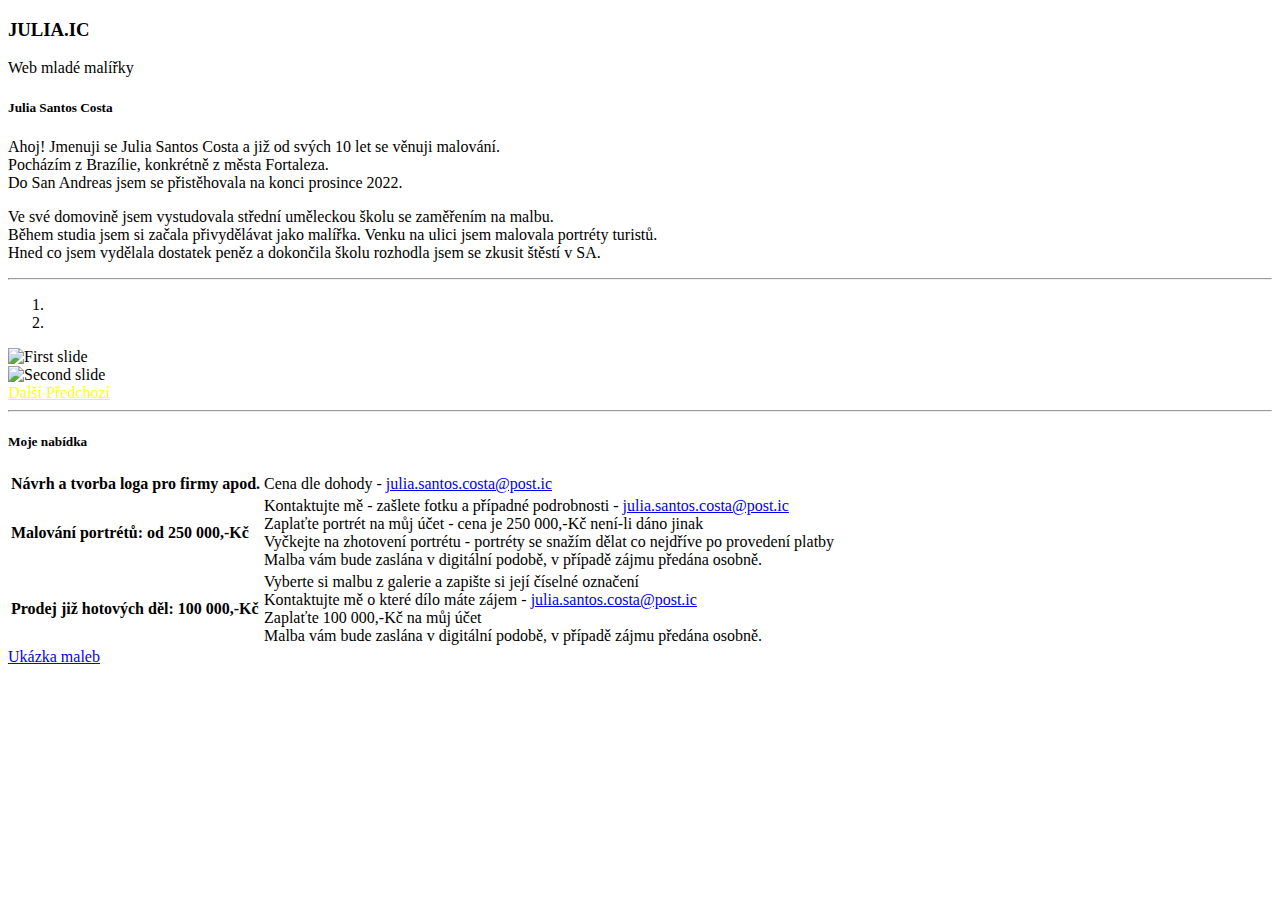
==== julia.ic/index.html @ cc1c6da5 "folder structure" ====
<!DOCTYPE html>
<html lang="cs">
    <head>
        <meta charset="utf-8">
        <meta name="viewport" content="width=device-width, initial-scale=1">
        <title>JULIA.IC</title>
        <link rel="stylesheet" href="https://artic.leosight.cz/design/css/bootstrap.min.css">
        <link rel="stylesheet" href="https://artic.leosight.cz/design/css/main.css">
        <link rel="stylesheet" href="https://artic.leosight.cz/design/css/fontawesome.min.css">
        <script src="https://artic.leosight.cz/design/js/jquery.min.js"></script>
        <script src="https://artic.leosight.cz/design/js/bootstrap.min.js"></script>
        <script src="https://artic.leosight.cz/design/js/main.js?v=4"></script>
    </head>
    <style>
        .carousel-control-next,
        .carousel-control-prev {
            filter: invert(100%);
        }
        body {
            overflow: auto;
        }
    </style>
    <script>
        $('.carousel').carousel({
            interval: 2000
        })
    </script>
    <body>
        <div class="container text-center">
            <div class="alert alert-dark" role="alert">
                <h3 class="display-3">JULIA.IC</h3>
                <p class="text-muted">Web mladé malířky</p>
            </div>
            <h5 class="display-5">Julia Santos Costa</h5>
            <p>Ahoj! Jmenuji se Julia Santos Costa a již od svých 10 let se věnuji malování.<br>Pocházím z Brazílie, konkrétně z města Fortaleza.<br>Do San Andreas jsem se přistěhovala na konci prosince 2022.</p>
            <p>Ve své domovině jsem vystudovala střední uměleckou školu se zaměřením na malbu.<br>Během studia jsem si začala přivydělávat jako malířka. Venku na ulici jsem malovala portréty turistů.<br>Hned co jsem vydělala dostatek peněz a dokončila školu rozhodla jsem se zkusit štěstí v SA.</p>
            <hr>

            <div id="carouselPreview" class="carousel slide" data-ride="carousel">
                <ol class="carousel-indicators">
                    <li data-target="#carouselPreview" data-slide-to="0" class="active"></li>
                    <li data-target="#carouselPreview" data-slide-to="1"></li>
                </ol>
                <div class="carousel-inner">
                    <div class="carousel-item active">
                        <img class="" src="https://i.imgur.com/mypoFdS.png" alt="First slide">
                    </div>
                    <div class="carousel-item">
                        <img class="" src="https://i.imgur.com/qn1870p.jpg" alt="Second slide">
                    </div>
                </div>
                <a class="carousel-control-prev" href="#carouselPreview" role="button" data-slide="prev">
                    <span class="carousel-control-prev-icon" aria-hidden="true"></span>
                    <span class="sr-only">Další</span>
                </a>
                <a class="carousel-control-next" href="#carouselPreview" role="button" data-slide="next">
                    <span class="carousel-control-next-icon" aria-hidden="true"></span>
                    <span class="sr-only">Předchozí</span>
                </a>
            </div>
            <hr>
            <h5 class="display-5 mb-3">Moje nabídka</h5>
            <table class="table table-bordered table-striped clearfix">
                <tbody>
                    <tr>
                        <td><strong>Návrh a tvorba loga pro firmy apod.</strong></td>
                        <td>Cena dle dohody - <a href="https://artic.leosight.cz/post.ic/" target="_blank">julia.santos.costa@post.ic</a></td>
                    </tr>
                    <tr>
                        <td><strong>Malování portrétů: od 250 000,-Kč</strong></td>
                        <td>
                            Kontaktujte mě - zašlete fotku a případné podrobnosti - <a href="https://artic.leosight.cz/post.ic/" target="_blank">julia.santos.costa@post.ic</a><br>
                            Zaplaťte portrét na můj účet - cena je 250 000,-Kč není-li dáno jinak<br>
                            Vyčkejte na zhotovení portrétu - portréty se snažím dělat co nejdříve po provedení platby<br>
                            Malba vám bude zaslána v digitální podobě, v případě zájmu předána osobně.
                        </td>
                    </tr>
                    <tr>
                        <td><strong>Prodej již hotových děl: 100 000,-Kč</strong></td>
                        <td>
                            Vyberte si malbu z galerie a zapište si její číselné označení<br>
                            Kontaktujte mě o které dílo máte zájem - <a href="https://artic.leosight.cz/post.ic/" target="_blank">julia.santos.costa@post.ic</a><br>
                            Zaplaťte 100 000,-Kč na můj účet<br>
                            Malba vám bude zaslána v digitální podobě, v případě zájmu předána osobně.
                        </td>
                    </tr>
                </tbody>
            </table>
            <a class="btn btn-primary mb-3" href="https://i.imgur.com/qKlD4AE.jpeg" target="_blank">Ukázka maleb</a>
        </div>
    </body>
</html>
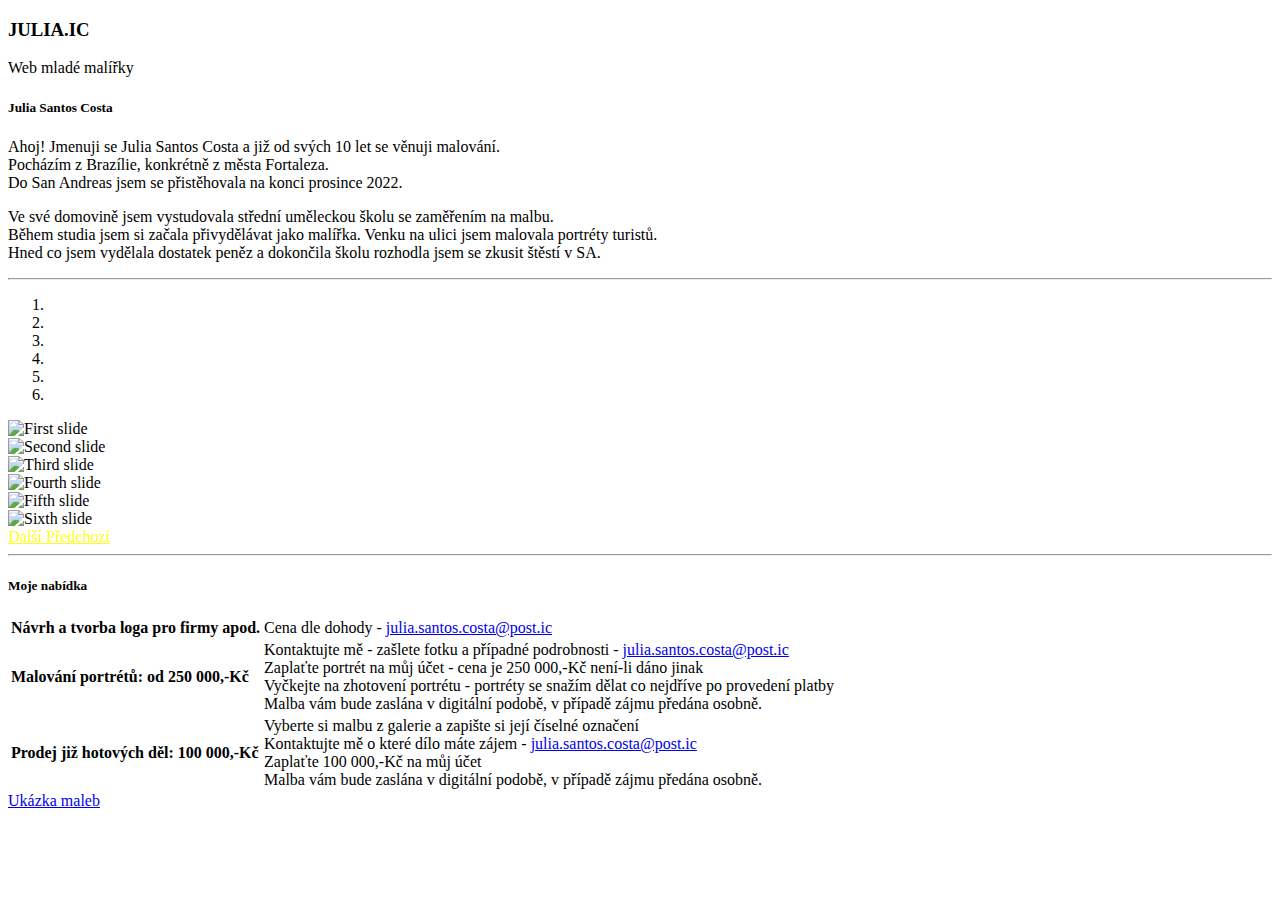
==== commit 5c884ddd: "Update index.html" ====
--- a/julia.ic/index.html
+++ b/julia.ic/index.html
@@ -40,13 +40,29 @@
                 <ol class="carousel-indicators">
                     <li data-target="#carouselPreview" data-slide-to="0" class="active"></li>
                     <li data-target="#carouselPreview" data-slide-to="1"></li>
+                    <li data-target="#carouselPreview" data-slide-to="2"></li>
+                    <li data-target="#carouselPreview" data-slide-to="3"></li>
+                    <li data-target="#carouselPreview" data-slide-to="4"></li>
+                    <li data-target="#carouselPreview" data-slide-to="5"></li>
                 </ol>
                 <div class="carousel-inner">
                     <div class="carousel-item active">
-                        <img class="" src="https://i.imgur.com/mypoFdS.png" alt="First slide">
+                        <img class="" src="https://raw.githubusercontent.com/PaLu42/Julia-ic-obr-zky/main/01.jpg" alt="First slide">
                     </div>
                     <div class="carousel-item">
-                        <img class="" src="https://i.imgur.com/qn1870p.jpg" alt="Second slide">
+                        <img class="" src="https://raw.githubusercontent.com/PaLu42/Julia-ic-obr-zky/main/02.jpg" alt="Second slide">
+                    </div>
+                    <div class="carousel-item">
+                        <img class="" src="https://raw.githubusercontent.com/PaLu42/Julia-ic-obr-zky/main/03.jpg" alt="Third slide">
+                    </div>
+                    <div class="carousel-item">
+                        <img class="" src="https://raw.githubusercontent.com/PaLu42/Julia-ic-obr-zky/main/04.jpg" alt="Fourth slide">
+                    </div>
+                    <div class="carousel-item">
+                        <img class="" src="https://raw.githubusercontent.com/PaLu42/Julia-ic-obr-zky/main/05.jpg" alt="Fifth slide">
+                    </div>
+                    <div class="carousel-item">
+                        <img class="" src="https://raw.githubusercontent.com/PaLu42/Julia-ic-obr-zky/main/06.jpg" alt="Sixth slide">
                     </div>
                 </div>
                 <a class="carousel-control-prev" href="#carouselPreview" role="button" data-slide="prev">
@@ -89,4 +105,4 @@
             <a class="btn btn-primary mb-3" href="https://i.imgur.com/qKlD4AE.jpeg" target="_blank">Ukázka maleb</a>
         </div>
     </body>
-</html>+</html>
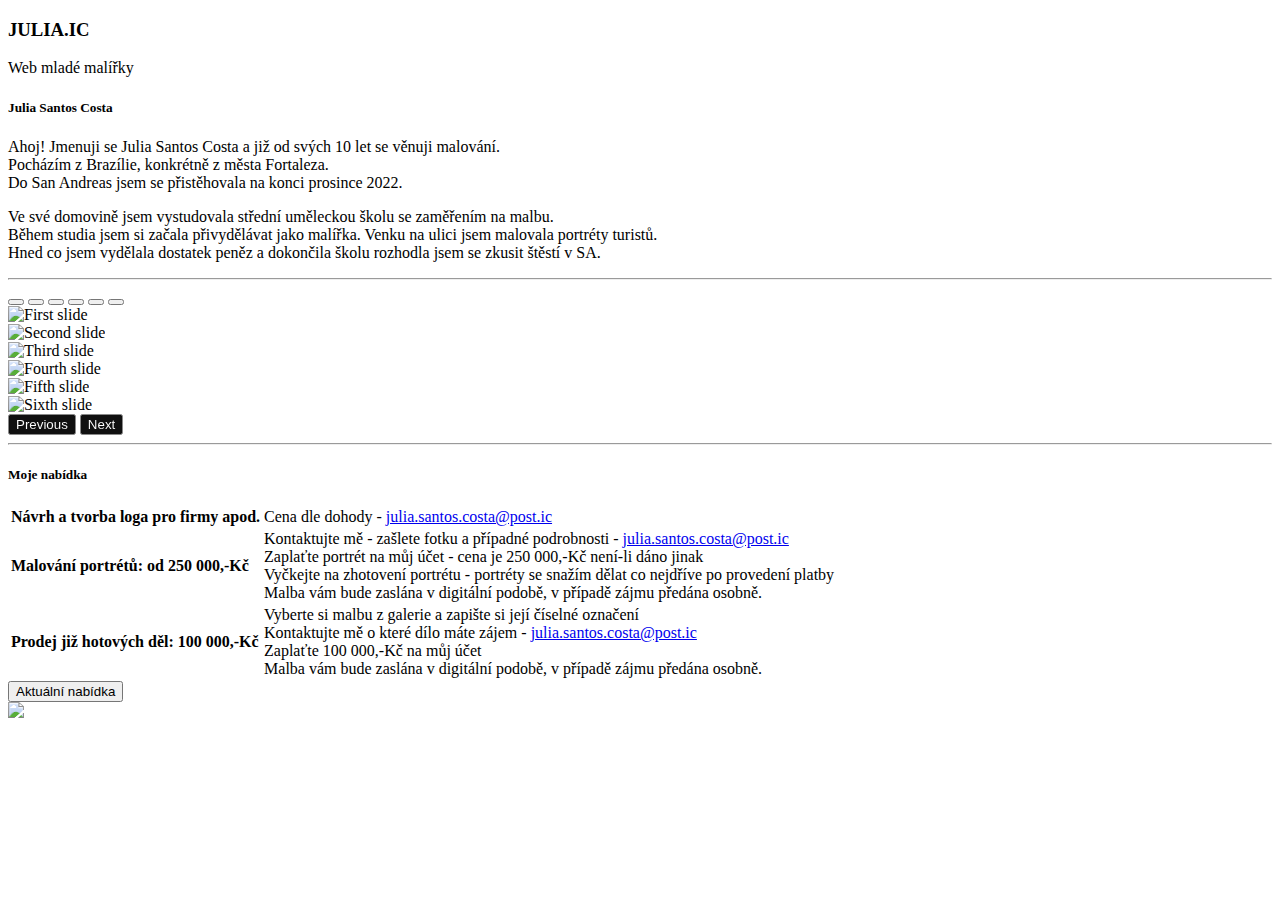
==== commit 38a97231: "modal, tahání imgs z repozitáře" ====
--- a/julia.ic/index.html
+++ b/julia.ic/index.html
@@ -4,12 +4,7 @@
         <meta charset="utf-8">
         <meta name="viewport" content="width=device-width, initial-scale=1">
         <title>JULIA.IC</title>
-        <link rel="stylesheet" href="https://artic.leosight.cz/design/css/bootstrap.min.css">
-        <link rel="stylesheet" href="https://artic.leosight.cz/design/css/main.css">
-        <link rel="stylesheet" href="https://artic.leosight.cz/design/css/fontawesome.min.css">
-        <script src="https://artic.leosight.cz/design/js/jquery.min.js"></script>
-        <script src="https://artic.leosight.cz/design/js/bootstrap.min.js"></script>
-        <script src="https://artic.leosight.cz/design/js/main.js?v=4"></script>
+        <link href="https://cdn.jsdelivr.net/npm/bootstrap@5.2.3/dist/css/bootstrap.min.css" rel="stylesheet" integrity="sha384-rbsA2VBKQhggwzxH7pPCaAqO46MgnOM80zW1RWuH61DGLwZJEdK2Kadq2F9CUG65" crossorigin="anonymous">
     </head>
     <style>
         .carousel-control-next,
@@ -26,54 +21,60 @@
         })
     </script>
     <body>
+        <script src="https://cdn.jsdelivr.net/npm/@popperjs/core@2.11.6/dist/umd/popper.min.js" integrity="sha384-oBqDVmMz9ATKxIep9tiCxS/Z9fNfEXiDAYTujMAeBAsjFuCZSmKbSSUnQlmh/jp3" crossorigin="anonymous"></script>
+        <script src="https://cdn.jsdelivr.net/npm/bootstrap@5.2.3/dist/js/bootstrap.min.js" integrity="sha384-cuYeSxntonz0PPNlHhBs68uyIAVpIIOZZ5JqeqvYYIcEL727kskC66kF92t6Xl2V" crossorigin="anonymous"></script>
+
         <div class="container text-center">
             <div class="alert alert-dark" role="alert">
                 <h3 class="display-3">JULIA.IC</h3>
                 <p class="text-muted">Web mladé malířky</p>
             </div>
             <h5 class="display-5">Julia Santos Costa</h5>
-            <p>Ahoj! Jmenuji se Julia Santos Costa a již od svých 10 let se věnuji malování.<br>Pocházím z Brazílie, konkrétně z města Fortaleza.<br>Do San Andreas jsem se přistěhovala na konci prosince 2022.</p>
-            <p>Ve své domovině jsem vystudovala střední uměleckou školu se zaměřením na malbu.<br>Během studia jsem si začala přivydělávat jako malířka. Venku na ulici jsem malovala portréty turistů.<br>Hned co jsem vydělala dostatek peněz a dokončila školu rozhodla jsem se zkusit štěstí v SA.</p>
+                <p>Ahoj! Jmenuji se Julia Santos Costa a již od svých 10 let se věnuji malování.<br>Pocházím z Brazílie, konkrétně z města Fortaleza.<br>Do San Andreas jsem se přistěhovala na konci prosince 2022.</p>
+                <p>Ve své domovině jsem vystudovala střední uměleckou školu se zaměřením na malbu.<br>Během studia jsem si začala přivydělávat jako malířka. Venku na ulici jsem malovala portréty turistů.<br>Hned co jsem vydělala dostatek peněz a dokončila školu rozhodla jsem se zkusit štěstí v SA.</p>
             <hr>
 
-            <div id="carouselPreview" class="carousel slide" data-ride="carousel">
-                <ol class="carousel-indicators">
-                    <li data-target="#carouselPreview" data-slide-to="0" class="active"></li>
-                    <li data-target="#carouselPreview" data-slide-to="1"></li>
-                    <li data-target="#carouselPreview" data-slide-to="2"></li>
-                    <li data-target="#carouselPreview" data-slide-to="3"></li>
-                    <li data-target="#carouselPreview" data-slide-to="4"></li>
-                    <li data-target="#carouselPreview" data-slide-to="5"></li>
-                </ol>
+            <div id="carouselPreview" class="carousel slide" data-bs-ride="true">
+                <div class="carousel-indicators">
+                  <button type="button" data-bs-target="#carouselPreview" data-bs-slide-to="0" class="active" aria-current="true" aria-label="Slide 1"></button>
+                  <button type="button" data-bs-target="#carouselPreview" data-bs-slide-to="1" aria-label="Slide 2"></button>
+                  <button type="button" data-bs-target="#carouselPreview" data-bs-slide-to="2" aria-label="Slide 3"></button>
+                  <button type="button" data-bs-target="#carouselPreview" data-bs-slide-to="3" aria-label="Slide 4"></button>
+                  <button type="button" data-bs-target="#carouselPreview" data-bs-slide-to="4" aria-label="Slide 5"></button>
+                  <button type="button" data-bs-target="#carouselPreview" data-bs-slide-to="5" aria-label="Slide 6"></button>
+                </div>
                 <div class="carousel-inner">
-                    <div class="carousel-item active">
-                        <img class="" src="https://raw.githubusercontent.com/PaLu42/Julia-ic-obr-zky/main/01.jpg" alt="First slide">
-                    </div>
-                    <div class="carousel-item">
-                        <img class="" src="https://raw.githubusercontent.com/PaLu42/Julia-ic-obr-zky/main/02.jpg" alt="Second slide">
-                    </div>
-                    <div class="carousel-item">
-                        <img class="" src="https://raw.githubusercontent.com/PaLu42/Julia-ic-obr-zky/main/03.jpg" alt="Third slide">
-                    </div>
-                    <div class="carousel-item">
-                        <img class="" src="https://raw.githubusercontent.com/PaLu42/Julia-ic-obr-zky/main/04.jpg" alt="Fourth slide">
-                    </div>
-                    <div class="carousel-item">
-                        <img class="" src="https://raw.githubusercontent.com/PaLu42/Julia-ic-obr-zky/main/05.jpg" alt="Fifth slide">
-                    </div>
-                    <div class="carousel-item">
-                        <img class="" src="https://raw.githubusercontent.com/PaLu42/Julia-ic-obr-zky/main/06.jpg" alt="Sixth slide">
+                    <div class="carousel-inner">
+                        <div class="carousel-item active">
+                            <img src="https://raw.githubusercontent.com/PaLu42/Julia-ic-obr-zky/main/01.jpg" alt="First slide">
+                        </div>
+                        <div class="carousel-item">
+                            <img src="https://raw.githubusercontent.com/PaLu42/Julia-ic-obr-zky/main/02.jpg" alt="Second slide">
+                        </div>
+                        <div class="carousel-item">
+                            <img src="https://raw.githubusercontent.com/PaLu42/Julia-ic-obr-zky/main/03.jpg" alt="Third slide">
+                        </div>
+                        <div class="carousel-item">
+                            <img src="https://raw.githubusercontent.com/PaLu42/Julia-ic-obr-zky/main/04.jpg" alt="Fourth slide">
+                        </div>
+                        <div class="carousel-item">
+                            <img src="https://raw.githubusercontent.com/PaLu42/Julia-ic-obr-zky/main/05.jpg" alt="Fifth slide">
+                        </div>
+                        <div class="carousel-item">
+                            <img src="https://raw.githubusercontent.com/PaLu42/Julia-ic-obr-zky/main/06.jpg" alt="Sixth slide">
+                        </div>
                     </div>
                 </div>
-                <a class="carousel-control-prev" href="#carouselPreview" role="button" data-slide="prev">
-                    <span class="carousel-control-prev-icon" aria-hidden="true"></span>
-                    <span class="sr-only">Další</span>
-                </a>
-                <a class="carousel-control-next" href="#carouselPreview" role="button" data-slide="next">
-                    <span class="carousel-control-next-icon" aria-hidden="true"></span>
-                    <span class="sr-only">Předchozí</span>
-                </a>
-            </div>
+                <button class="carousel-control-prev" type="button" data-bs-target="#carouselPreview" data-bs-slide="prev">
+                  <span class="carousel-control-prev-icon" aria-hidden="true"></span>
+                  <span class="visually-hidden">Previous</span>
+                </button>
+                <button class="carousel-control-next" type="button" data-bs-target="#carouselPreview" data-bs-slide="next">
+                  <span class="carousel-control-next-icon" aria-hidden="true"></span>
+                  <span class="visually-hidden">Next</span>
+                </button>
+              </div>
+
             <hr>
             <h5 class="display-5 mb-3">Moje nabídka</h5>
             <table class="table table-bordered table-striped clearfix">
@@ -102,7 +103,17 @@
                     </tr>
                 </tbody>
             </table>
-            <a class="btn btn-primary mb-3" href="https://i.imgur.com/qKlD4AE.jpeg" target="_blank">Ukázka maleb</a>
+            
+            <button class="btn btn-success mb-3" data-bs-toggle="modal" data-bs-target="#offer">Aktuální nabídka</button>
+            <div class="modal modal-lg fade" id="offer" data-bs-keyboard="false" tabindex="-1" aria-hidden="true">
+                <div class="modal-dialog">
+                    <div class="modal-content">
+                        <div class="modal-body">
+                            <img src="https://raw.githubusercontent.com/PaLu42/Julia-ic-obr-zky/main/nabidka.jpg" class="w-100">
+                        </div>
+                    </div>
+                </div>
+            </div>
         </div>
     </body>
-</html>
+</html>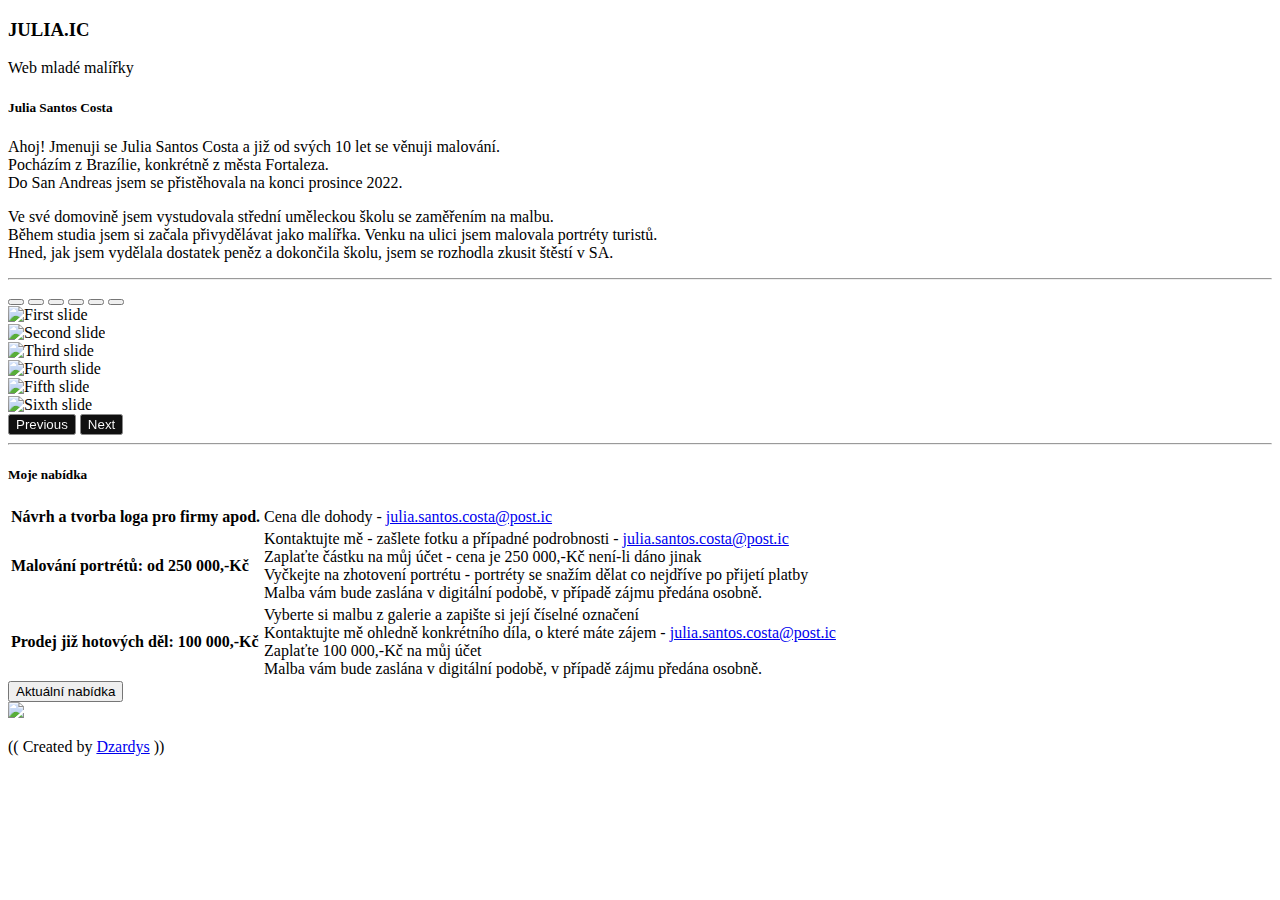
==== commit 64f4b7e5: "Update index.html" ====
--- a/julia.ic/index.html
+++ b/julia.ic/index.html
@@ -31,7 +31,7 @@
             </div>
             <h5 class="display-5">Julia Santos Costa</h5>
                 <p>Ahoj! Jmenuji se Julia Santos Costa a již od svých 10 let se věnuji malování.<br>Pocházím z Brazílie, konkrétně z města Fortaleza.<br>Do San Andreas jsem se přistěhovala na konci prosince 2022.</p>
-                <p>Ve své domovině jsem vystudovala střední uměleckou školu se zaměřením na malbu.<br>Během studia jsem si začala přivydělávat jako malířka. Venku na ulici jsem malovala portréty turistů.<br>Hned co jsem vydělala dostatek peněz a dokončila školu rozhodla jsem se zkusit štěstí v SA.</p>
+                <p>Ve své domovině jsem vystudovala střední uměleckou školu se zaměřením na malbu.<br>Během studia jsem si začala přivydělávat jako malířka. Venku na ulici jsem malovala portréty turistů.<br>Hned, jak jsem vydělala dostatek peněz a dokončila školu, jsem se rozhodla zkusit štěstí v SA.</p>
             <hr>
 
             <div id="carouselPreview" class="carousel slide" data-bs-ride="true">
@@ -87,8 +87,8 @@
                         <td><strong>Malování portrétů: od 250 000,-Kč</strong></td>
                         <td>
                             Kontaktujte mě - zašlete fotku a případné podrobnosti - <a href="https://artic.leosight.cz/post.ic/" target="_blank">julia.santos.costa@post.ic</a><br>
-                            Zaplaťte portrét na můj účet - cena je 250 000,-Kč není-li dáno jinak<br>
-                            Vyčkejte na zhotovení portrétu - portréty se snažím dělat co nejdříve po provedení platby<br>
+                            Zaplaťte částku na můj účet - cena je 250 000,-Kč není-li dáno jinak<br>
+                            Vyčkejte na zhotovení portrétu - portréty se snažím dělat co nejdříve po přijetí platby<br>
                             Malba vám bude zaslána v digitální podobě, v případě zájmu předána osobně.
                         </td>
                     </tr>
@@ -96,7 +96,7 @@
                         <td><strong>Prodej již hotových děl: 100 000,-Kč</strong></td>
                         <td>
                             Vyberte si malbu z galerie a zapište si její číselné označení<br>
-                            Kontaktujte mě o které dílo máte zájem - <a href="https://artic.leosight.cz/post.ic/" target="_blank">julia.santos.costa@post.ic</a><br>
+                            Kontaktujte mě ohledně konkrétního díla, o které máte zájem - <a href="https://artic.leosight.cz/post.ic/" target="_blank">julia.santos.costa@post.ic</a><br>
                             Zaplaťte 100 000,-Kč na můj účet<br>
                             Malba vám bude zaslána v digitální podobě, v případě zájmu předána osobně.
                         </td>
@@ -114,6 +114,8 @@
                     </div>
                 </div>
             </div>
+            
+            <p class="text-muted text-center">(( Created by <a href="https://github.com/Dzardys/" target="_blank">Dzardys</a> ))</p>
         </div>
     </body>
-</html>+</html>
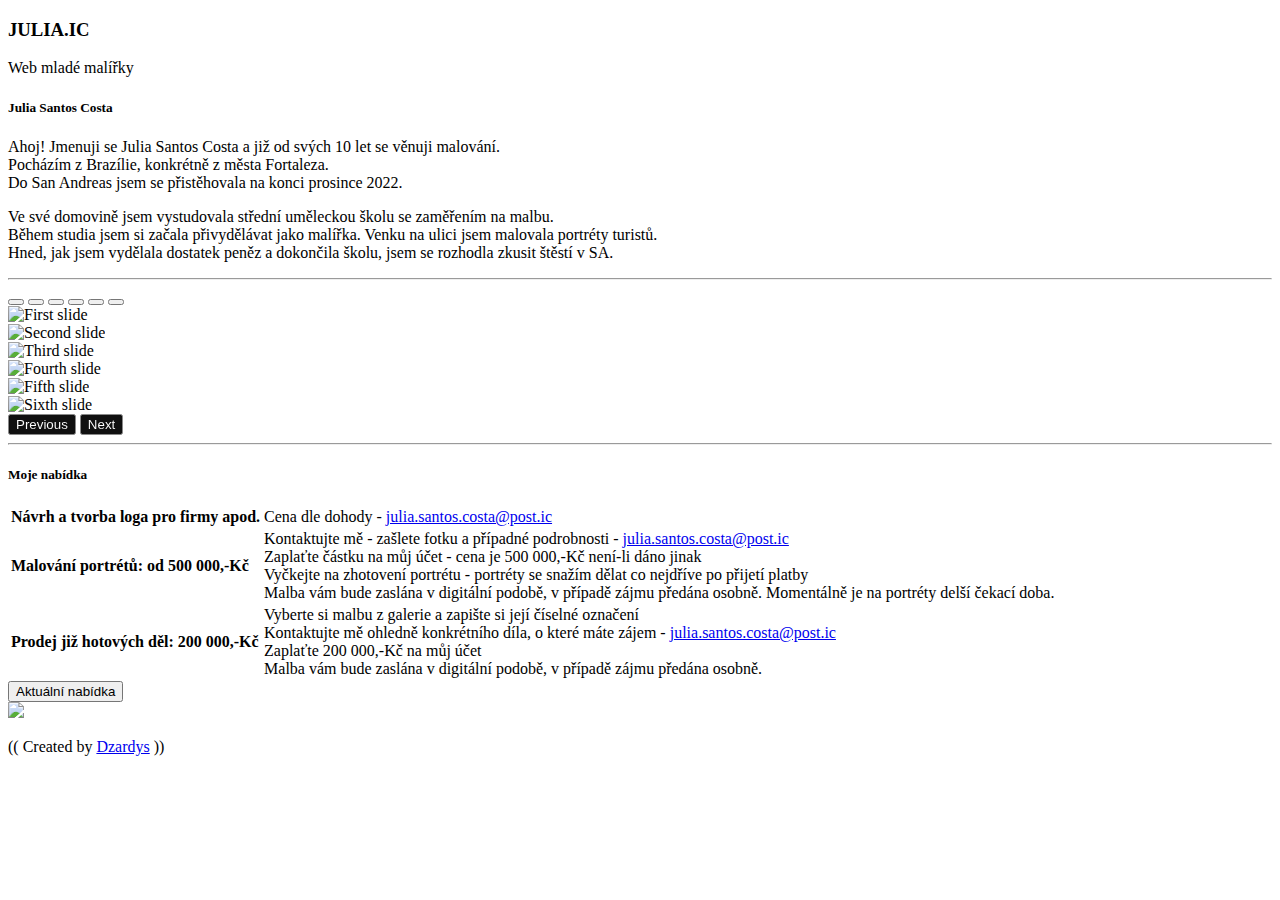
==== commit 36089c99: "Update index.html" ====
--- a/julia.ic/index.html
+++ b/julia.ic/index.html
@@ -84,20 +84,20 @@
                         <td>Cena dle dohody - <a href="https://artic.leosight.cz/post.ic/" target="_blank">julia.santos.costa@post.ic</a></td>
                     </tr>
                     <tr>
-                        <td><strong>Malování portrétů: od 250 000,-Kč</strong></td>
+                        <td><strong>Malování portrétů: od 500 000,-Kč</strong></td>
                         <td>
                             Kontaktujte mě - zašlete fotku a případné podrobnosti - <a href="https://artic.leosight.cz/post.ic/" target="_blank">julia.santos.costa@post.ic</a><br>
-                            Zaplaťte částku na můj účet - cena je 250 000,-Kč není-li dáno jinak<br>
+                            Zaplaťte částku na můj účet - cena je 500 000,-Kč není-li dáno jinak<br>
                             Vyčkejte na zhotovení portrétu - portréty se snažím dělat co nejdříve po přijetí platby<br>
-                            Malba vám bude zaslána v digitální podobě, v případě zájmu předána osobně.
+                            Malba vám bude zaslána v digitální podobě, v případě zájmu předána osobně. Momentálně je na portréty delší čekací doba.
                         </td>
                     </tr>
                     <tr>
-                        <td><strong>Prodej již hotových děl: 100 000,-Kč</strong></td>
+                        <td><strong>Prodej již hotových děl: 200 000,-Kč</strong></td>
                         <td>
                             Vyberte si malbu z galerie a zapište si její číselné označení<br>
                             Kontaktujte mě ohledně konkrétního díla, o které máte zájem - <a href="https://artic.leosight.cz/post.ic/" target="_blank">julia.santos.costa@post.ic</a><br>
-                            Zaplaťte 100 000,-Kč na můj účet<br>
+                            Zaplaťte 200 000,-Kč na můj účet<br>
                             Malba vám bude zaslána v digitální podobě, v případě zájmu předána osobně.
                         </td>
                     </tr>
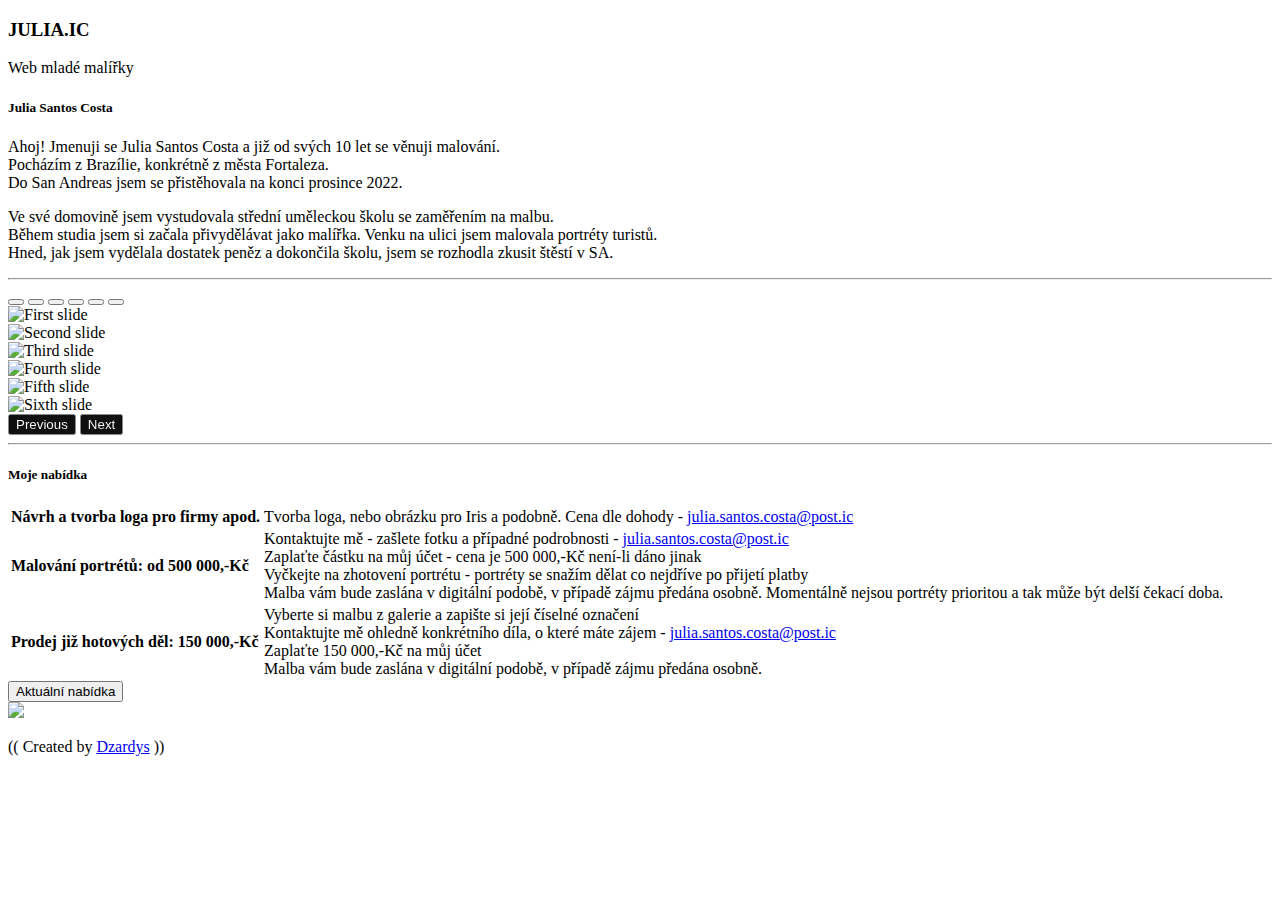
==== commit f4817006: "Update index.html" ====
--- a/julia.ic/index.html
+++ b/julia.ic/index.html
@@ -81,7 +81,7 @@
                 <tbody>
                     <tr>
                         <td><strong>Návrh a tvorba loga pro firmy apod.</strong></td>
-                        <td>Cena dle dohody - <a href="https://artic.leosight.cz/post.ic/" target="_blank">julia.santos.costa@post.ic</a></td>
+                        <td>Tvorba loga, nebo obrázku pro Iris a podobně. Cena dle dohody - <a href="https://artic.leosight.cz/post.ic/" target="_blank">julia.santos.costa@post.ic</a></td>
                     </tr>
                     <tr>
                         <td><strong>Malování portrétů: od 500 000,-Kč</strong></td>
@@ -89,15 +89,15 @@
                             Kontaktujte mě - zašlete fotku a případné podrobnosti - <a href="https://artic.leosight.cz/post.ic/" target="_blank">julia.santos.costa@post.ic</a><br>
                             Zaplaťte částku na můj účet - cena je 500 000,-Kč není-li dáno jinak<br>
                             Vyčkejte na zhotovení portrétu - portréty se snažím dělat co nejdříve po přijetí platby<br>
-                            Malba vám bude zaslána v digitální podobě, v případě zájmu předána osobně. Momentálně je na portréty delší čekací doba.
+                            Malba vám bude zaslána v digitální podobě, v případě zájmu předána osobně. Momentálně nejsou portréty prioritou a tak může být delší čekací doba.
                         </td>
                     </tr>
                     <tr>
-                        <td><strong>Prodej již hotových děl: 200 000,-Kč</strong></td>
+                        <td><strong>Prodej již hotových děl: 150 000,-Kč</strong></td>
                         <td>
                             Vyberte si malbu z galerie a zapište si její číselné označení<br>
                             Kontaktujte mě ohledně konkrétního díla, o které máte zájem - <a href="https://artic.leosight.cz/post.ic/" target="_blank">julia.santos.costa@post.ic</a><br>
-                            Zaplaťte 200 000,-Kč na můj účet<br>
+                            Zaplaťte 150 000,-Kč na můj účet<br>
                             Malba vám bude zaslána v digitální podobě, v případě zájmu předána osobně.
                         </td>
                     </tr>
